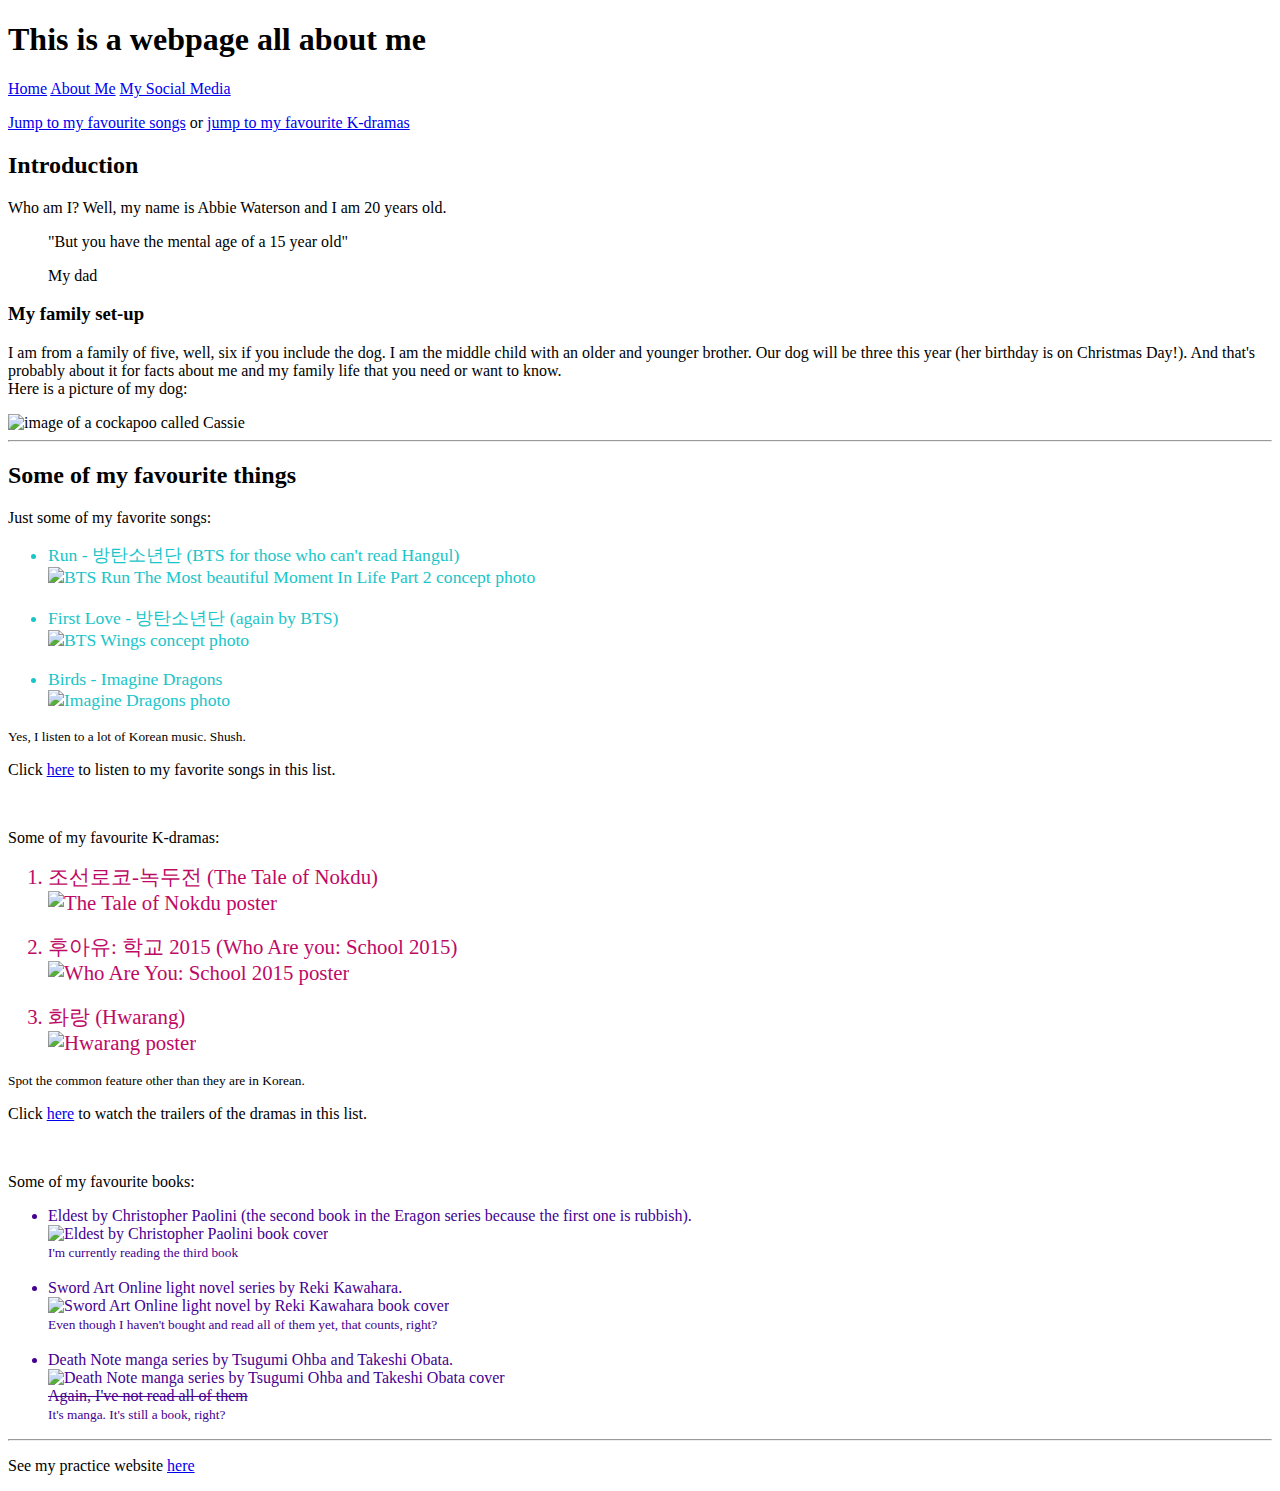
==== Assessments/about_me.html @ 37090352 "Week 4 assessment work" ====
<!DOCTYPE html>
<!--Adding ko after lang defines the page as being in Korean as well as English-->
<html lang="en, ko" dir="ltr">
  <head>
    <meta charset="utf-8">
    <title>Assessment Task by Abbie Waterson</title>
    <!--These link tags are going to a website for the Korean font to be used later on-->
    <link rel="stylesheet" media="screen" href="https://fontlibrary.org/face/single-day-regular" type="text/css"/>
    <link rel="stylesheet" media="screen" href="https://fontlibrary.org/face/gothic-a1" type="text/css"/>
    <link rel="stylesheet" media="screen" href="http://fonts.googleapis.com/earlyaccess.nanumpenscript.css" type="text/css"/>
    <link rel="stylesheet" media="screen" href="http://fonts.googleapis.com/earlyaccess/hanna.css" type="text/css"/>
    <meta name="viewport" content="width=device-width"/>
  </head>
  <body>
    <div> <!--Adds a heading section--> <!--Uses relative URLs to link to other pages in the website-->
      <h1>This is a webpage all about me</h1>
      <a href="index.html">Home</a>
      <a href="about_me.html">About Me</a>
      <a href="social_media.html">My Social Media</a>
    </div>
    <p><a href="#favourite_songs">Jump to my favourite songs</a> or <a href="#favourite_k-dramas">jump to my favourite K-dramas</a></p> <!--This uses an absolute URL to link within the same page-->
    <div> <!--Adding a section for the introduction-->
      <h2>Introduction</h2>
      <p>Who am I? Well, my name is Abbie Waterson and I am 20 years old.<p>
        <blockquote> <!--A blockqote adds a little information and it will be intended-->
          <p>"But you have the mental age of a 15 year old"</p>
          <footer>My dad</footer>
        </blockquote>
        <h3>My family set-up</h3>
        <p>I am from a family of five, well, six if you include the dog. I am the middle child with an older and younger brother. Our dog will be three this year (her birthday is on Christmas Day!). And that's probably about it for facts about me and my family life that you need or want to know.<br>Here is a picture of my dog:</p>
        <img src="img/Cassie.jpg" alt="image of a cockapoo called Cassie" style="width: 350px"/> <!--Adds an image-->
      </div>
    <hr> <!--Adds a horizontal line to seperate content-->
    <div> <!--Adds a section for the main content of the page-->
      <h2 id="favourite_songs"><!--This adds an id for the absolute URL to link within the same page-->Some of my favourite things</h2>
      <p>Just some of my favorite songs:</p>
      <!--style=padding changes the space between the side of the screen and the bullet points-->
      <!--Adding lang="ko" in the opening tags of elements is another way to make the browser read Korean as well as English if it was not stated in the html tag at the top. I also noticed the difference in font used depending on which method was used. I'm not sure which is better to use-->
      <!--The font family style is coming from the links at the top of the code-->
      <ul style="padding: 1"> <!--This is the beginning of the un-ordered list-->
        <li lang="ko" style="color: #18c5c9; font-family: 'SingleDayRegular'; font-size: 110%">Run - 방탄소년단 (BTS for those who can't read Hangul) <br> <img src="img/BTS_Run.jpg" alt="BTS Run The Most beautiful Moment In Life Part 2 concept photo" style="width: 350px"/> <!--The image has been imbedded into the list item with <br> to add a paragraph space--> </li>
        <br>
        <li lang="ko" style="color: #18c5c9; font-family: 'SingleDayRegular'; font-size: 110%">First Love - 방탄소년단 (again by BTS) <br> <img src="img/BTS_Wings.jpg" alt="BTS Wings concept photo" style="width: 350px"/></li>
        <br>
        <li style="color: #18c5c9; font-family: 'SingleDayRegular'; font-size: 110%">Birds - Imagine Dragons <br> <img src="img/Imagine_Dragons.jpg" alt="Imagine Dragons photo" style="width: 350px"/></li>
      </ul>
      <p><small>Yes, I listen to a lot of Korean music. Shush.</small></p>
      <p>Click <a href="songs.html">here</a> to listen to my favorite songs in this list.</p>
      <br>
      <p id="favourite_k-dramas">Some of my favourite K-dramas:</p>
      <ol style="padding: 1"> <!--This is the start of the ordered list-->
        <li lang="ko" style="color: #be0965; font-family: 'Nanum Pen Script'; font-size: 130%">조선로코-녹두전 (The Tale of Nokdu) <br> <img src="img/The_Tale_of_Nokdu.jpg" alt="The Tale of Nokdu poster" style="width: 350px"/></li>
        <br>
        <li lang="ko" style="color: #be0965; font-family: 'Nanum Pen Script'; font-size: 130%">후아유: 학교 2015 (Who Are you: School 2015) <br> <img src="img/Who_Are_You.jpg" alt="Who Are You: School 2015 poster" style="width: 350px"/></li>
        <br>
        <li lang="ko" style="color: #be0965; font-family: 'Nanum Pen Script'; font-size: 130%">화랑 (Hwarang) <br> <img src="img/Hwarang.png" alt="Hwarang poster" style="width: 350px"/></li>
      </ol>
      <p><small>Spot the common feature other than they are in Korean.</small></p>
      <p>Click <a href="dramas.html">here</a> to watch the trailers of the dramas in this list.</p>
      <br>
      <p>Some of my favourite books:</p>
      <ul> <!--This is the start of the unordered list-->
        <li style="color: #440090; font-family: 'Hanna'">Eldest by Christopher Paolini (the second book in the Eragon series because the first one is rubbish).<br> <img src="img/Eldest.jpg" alt="Eldest by Christopher Paolini book cover" style="width: 350px"/> <br> <small>I'm currently reading the third book</small></li>
        <br>
        <li style="color: #440090; font-family: 'Hanna'">Sword Art Online light novel series by Reki Kawahara. <br> <img src="img/Sword_Art_Online.png" alt="Sword Art Online light novel by Reki Kawahara book cover" style="width: 350px"/> <br> <small>Even though I haven't bought and read all of them yet, that counts, right?</small></li>
        <br>
        <li style="color: #440090; font-family: 'Hanna'">Death Note manga series by Tsugumi Ohba and Takeshi Obata. <br> <img src="img/Death_Note.jpg" alt="Death Note manga series by Tsugumi Ohba and Takeshi Obata cover" style="width: 350px"/> <br> <del>Again, I've not read all of them </del> <br> <small>It's manga. It's still a book, right?</small></li>
    </div>
    <hr>
    <div> <!--Adds a footter section--> <!--Uses an absolute URL to link to a website-->
      <p>See my practice website <a href="https://dmu-p2450404.github.io/Tasks/Practice/index.html">here</a></p>
    </div>
  </body>
</html>
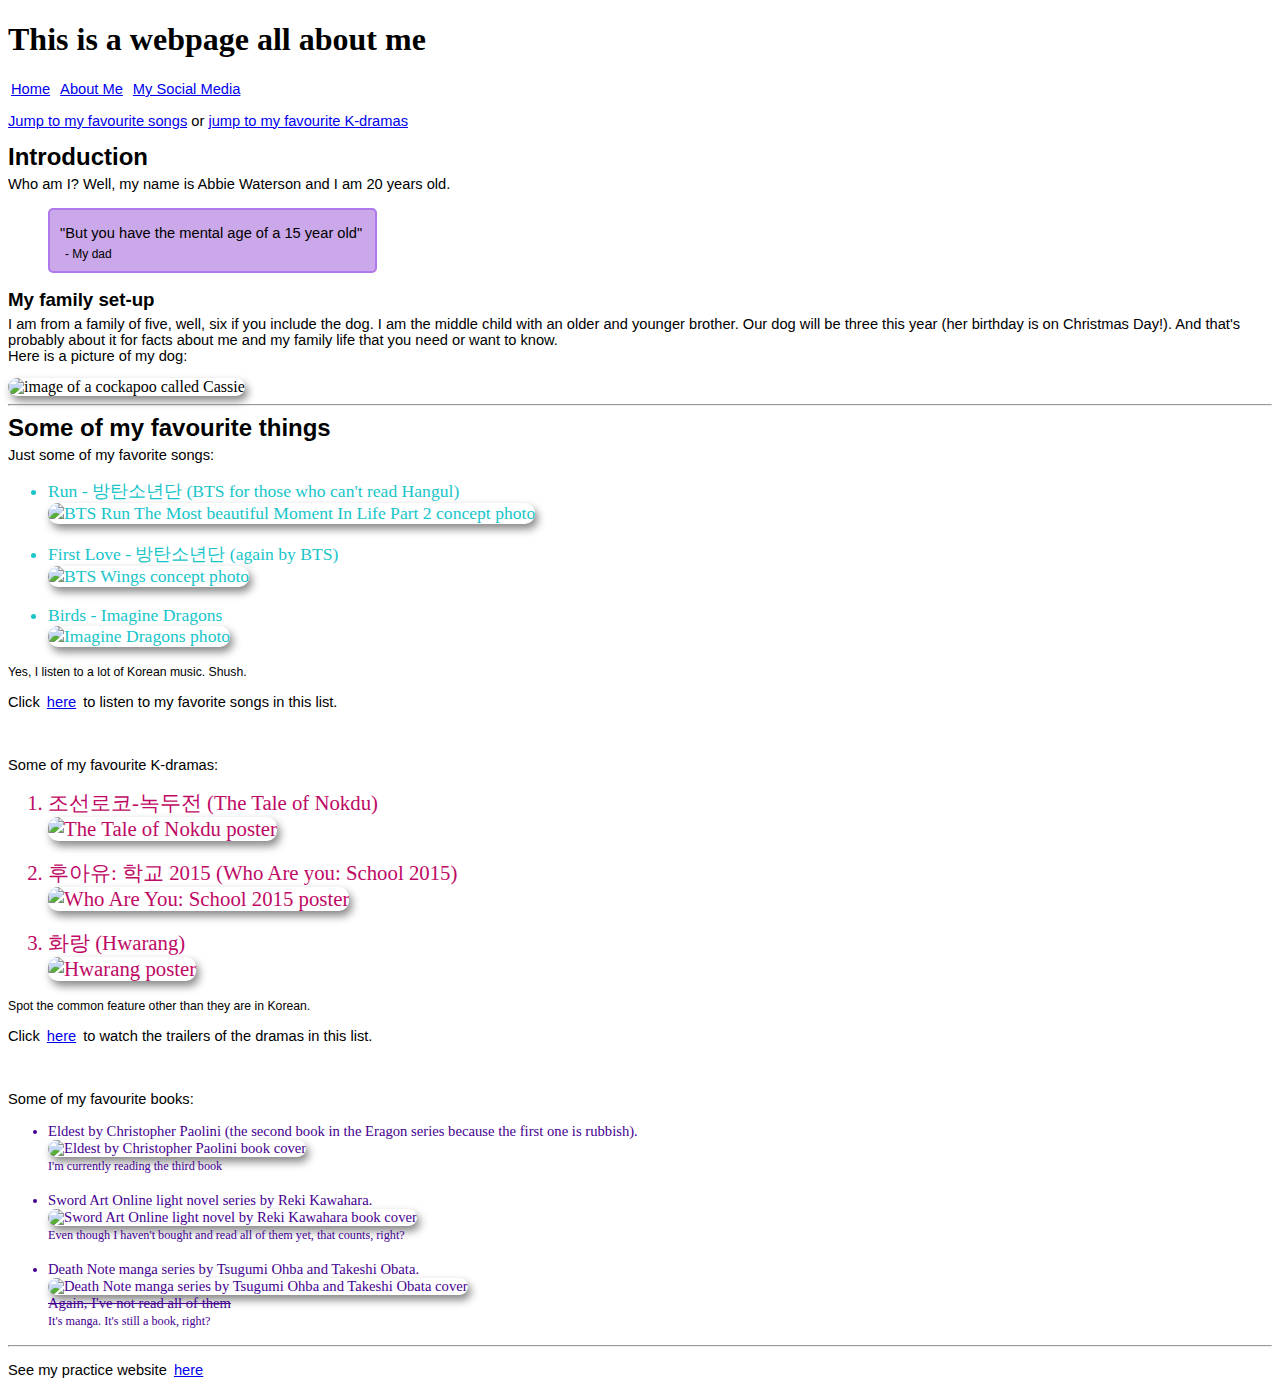
==== commit 307098cc: "Add files via upload" ====
--- a/Assessments/about_me.html
+++ b/Assessments/about_me.html
@@ -4,16 +4,17 @@
   <head>
     <meta charset="utf-8">
     <title>Assessment Task by Abbie Waterson</title>
-    <!--These link tags are going to a website for the Korean font to be used later on-->
+    <!--These link tags are going to a website for the Korean fonts to be used throughout the website-->
     <link rel="stylesheet" media="screen" href="https://fontlibrary.org/face/single-day-regular" type="text/css"/>
     <link rel="stylesheet" media="screen" href="https://fontlibrary.org/face/gothic-a1" type="text/css"/>
     <link rel="stylesheet" media="screen" href="http://fonts.googleapis.com/earlyaccess.nanumpenscript.css" type="text/css"/>
     <link rel="stylesheet" media="screen" href="http://fonts.googleapis.com/earlyaccess/hanna.css" type="text/css"/>
+    <link href="css/style.css" rel="stylesheet" type="text/css"/>
     <meta name="viewport" content="width=device-width"/>
   </head>
   <body>
+    <h1>This is a webpage all about me</h1>
     <div> <!--Adds a heading section--> <!--Uses relative URLs to link to other pages in the website-->
-      <h1>This is a webpage all about me</h1>
       <a href="index.html">Home</a>
       <a href="about_me.html">About Me</a>
       <a href="social_media.html">My Social Media</a>
@@ -24,7 +25,7 @@
       <p>Who am I? Well, my name is Abbie Waterson and I am 20 years old.<p>
         <blockquote> <!--A blockqote adds a little information and it will be intended-->
           <p>"But you have the mental age of a 15 year old"</p>
-          <footer>My dad</footer>
+          <footer style="font-size: 9pt; margin-top: -8px; margin-left: 5px">- My dad</footer>
         </blockquote>
         <h3>My family set-up</h3>
         <p>I am from a family of five, well, six if you include the dog. I am the middle child with an older and younger brother. Our dog will be three this year (her birthday is on Christmas Day!). And that's probably about it for facts about me and my family life that you need or want to know.<br>Here is a picture of my dog:</p>
--- a/Assessments/css/style.css
+++ b/Assessments/css/style.css
@@ -0,0 +1,47 @@
+blockquote {
+  border: 2px #ae79eb solid;
+  border-radius: 5px;
+  background-color: #cba8e9;
+  padding-left: 10px;
+  padding-bottom: 10px;
+  width: 315px
+}
+
+h2, h3, h4, h5, h6 {
+  font-family: "Arial Black", Gadget, sans-serif;
+  margin-bottom: -10px;
+  margin-top: 5px;
+}
+
+p, footer {
+  font-family: Verdana, Geneva, sans-serif;
+  font-size: 11pt;
+}
+
+div a {
+  font-family: Verdana, Geneva, sans-serif;
+  font-size: 11pt;
+  margin-left: 3px;
+  margin-right: 3px;
+  margin-bottom: 5px;
+}
+
+img {
+  border-radius: 10px;
+  box-shadow: 3px 5px 8px #888888;
+}
+
+audio {
+  margin-top: 20px;
+}
+
+video {
+  margin-top: 20px;
+  width: 50%;
+  box-shadow: 3px 5px 8px #888888;
+}
+
+li {
+  font-family: Verdana, Geneva, sans-serif;
+  font-size: 11pt;
+}
